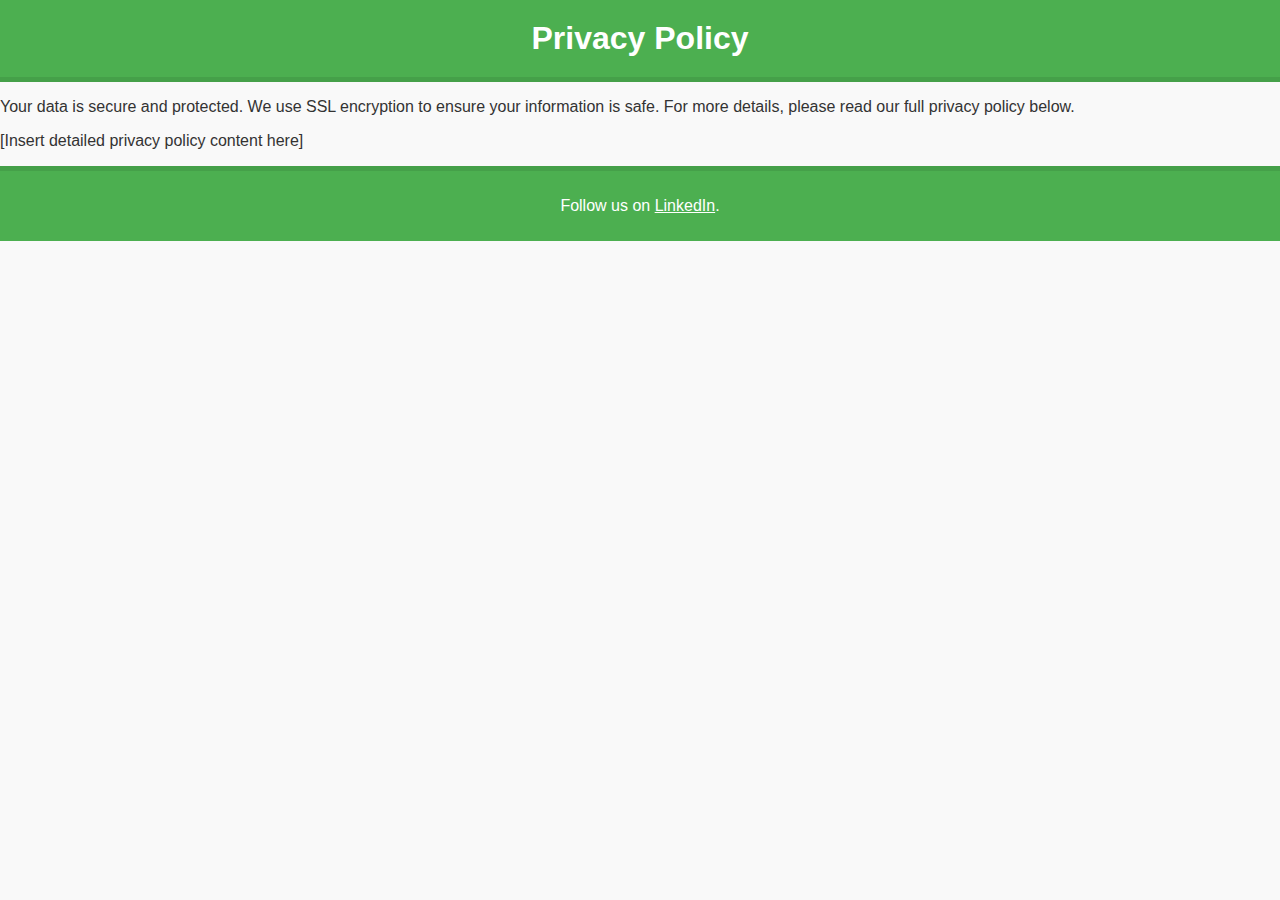
==== privacy-policy.html @ d7fbc948 "Add files via upload" ====
<!DOCTYPE html>
<html lang="en">
<head>
    <meta charset="UTF-8">
    <meta name="viewport" content="width=device-width, initial-scale=1.0">
    <title>Privacy Policy</title>
    <link rel="stylesheet" href="styles.css">
</head>
<body>
    <header>
        <h1>Privacy Policy</h1>
    </header>
    <main>
        <p>Your data is secure and protected. We use SSL encryption to ensure your information is safe. For more details, please read our full privacy policy below.</p>
        <p>[Insert detailed privacy policy content here]</p>
    </main>
    <footer>
        <p>Follow us on <a href="https://www.linkedin.com/in/ramon-ferrari-58b8712b8?utm_source=share&utm_campaign=share_via&utm_content=profile&utm_medium=ios_app" target="_blank">LinkedIn</a>.</p>
    </footer>
</body>
</html>
---- styles.css ----
body {
    font-family: Arial, sans-serif;
    margin: 0;
    padding: 0;
    background-color: #f9f9f9;
    color: #333;
}

header {
    background-color: #4CAF50;
    color: white;
    padding: 20px;
    text-align: center;
    border-bottom: 5px solid #45a049;
}

header h1 {
    margin: 0;
    font-size: 2em;
}

.header-buttons {
    display: flex;
    justify-content: center;
    gap: 10px;
}

button {
    background-color: #4CAF50;
    color: white;
    padding: 15px 25px;
    margin: 20px;
    border: none;
    border-radius: 5px;
    cursor: pointer;
    font-size: 1em;
    transition: background-color 0.3s;
}

button:hover {
    background-color: #45a049;
}

button.active {
    background-color: #388e3c;
}

.buttons-container {
    display: flex;
    justify-content: space-between;
    margin: 20px 10px;
}

.buttons-container button {
    flex: 1;
    margin: 0 10px;
}

button.why-free-btn, button.contact-btn {
    background-color: #357a38;
    color: white;
    border-radius: 5px;
}

.form-container {
    display: none;
    padding: 20px;
    background-color: white;
    margin: 20px;
    border: 1px solid #ccc;
    border-radius: 5px;
}

.form-container.active {
    display: block;
}

label {
    display: block;
    margin-top: 10px;
    font-weight: bold;
}

input, textarea {
    width: 100%;
    padding: 10px;
    margin-top: 5px;
    margin-bottom: 20px;
    border: 1px solid #ccc;
    border-radius: 5px;
    box-sizing: border-box;
}

textarea {
    resize: vertical;
    height: 100px;
}

footer {
    background-color: #4CAF50;
    color: white;
    text-align: center;
    padding: 10px 0;
    border-top: 5px solid #45a049;
}

footer a {
    color: white;
    text-decoration: underline;
}

footer a:hover {
    text-decoration: none;
}

.modal {
    display: none;
    position: fixed;
    z-index: 1;
    left: 0;
    top: 0;
    width: 100%;
    height: 100%;
    overflow: auto;
    background-color: rgba(0, 0, 0, 0.4);
    padding-top: 60px;
}

.modal-content {
    background-color: #fefefe;
    margin: 5% auto;
    padding: 20px;
    border: 1px solid #888;
    width: 80%;
    border-radius: 5px;
    color: #333;
}

.close {
    color: #aaa;
    float: right;
    font-size: 28px;
    font-weight: bold;
}

.close:hover, .close:focus {
    color: black;
    text-decoration: none;
    cursor: pointer;
}

.tooltip {
    font-weight: normal;
    color: #4CAF50;
    cursor: pointer;
    display: inline-block;
    position: relative;
    margin-left: 10px;
    border: 1px solid #4CAF50;
    border-radius: 50%;
    width: 20px;
    height: 20px;
    text-align: center;
    line-height: 20px;
}

.tooltip::after {
    content: attr(data-tooltip);
    background-color: #333;
    color: #fff;
    padding: 5px;
    border-radius: 5px;
    position: absolute;
    top: 100%;
    left: 50%;
    transform: translateX(-50%);
    white-space: normal;
    width: 200px;
    z-index: 10;
    opacity: 0;
    visibility: hidden;
    transition: opacity 0.3s, visibility 0.3s;
}

.tooltip:hover::after {
    opacity: 1;
    visibility: visible;
}

.submit-btn {
    background-color: #4CAF50;
    color: white;
    padding: 15px 25px;
    border: none;
    border-radius: 5px;
    cursor: pointer;
    font-size: 1em;
    transition: background-color 0.3s;
    width: auto;
    display: block;
    margin: 0 auto;
}

.submit-btn:hover {
    background-color: #45a049;
}

.submit-btn:active {
    background-color: #388e3c;
}
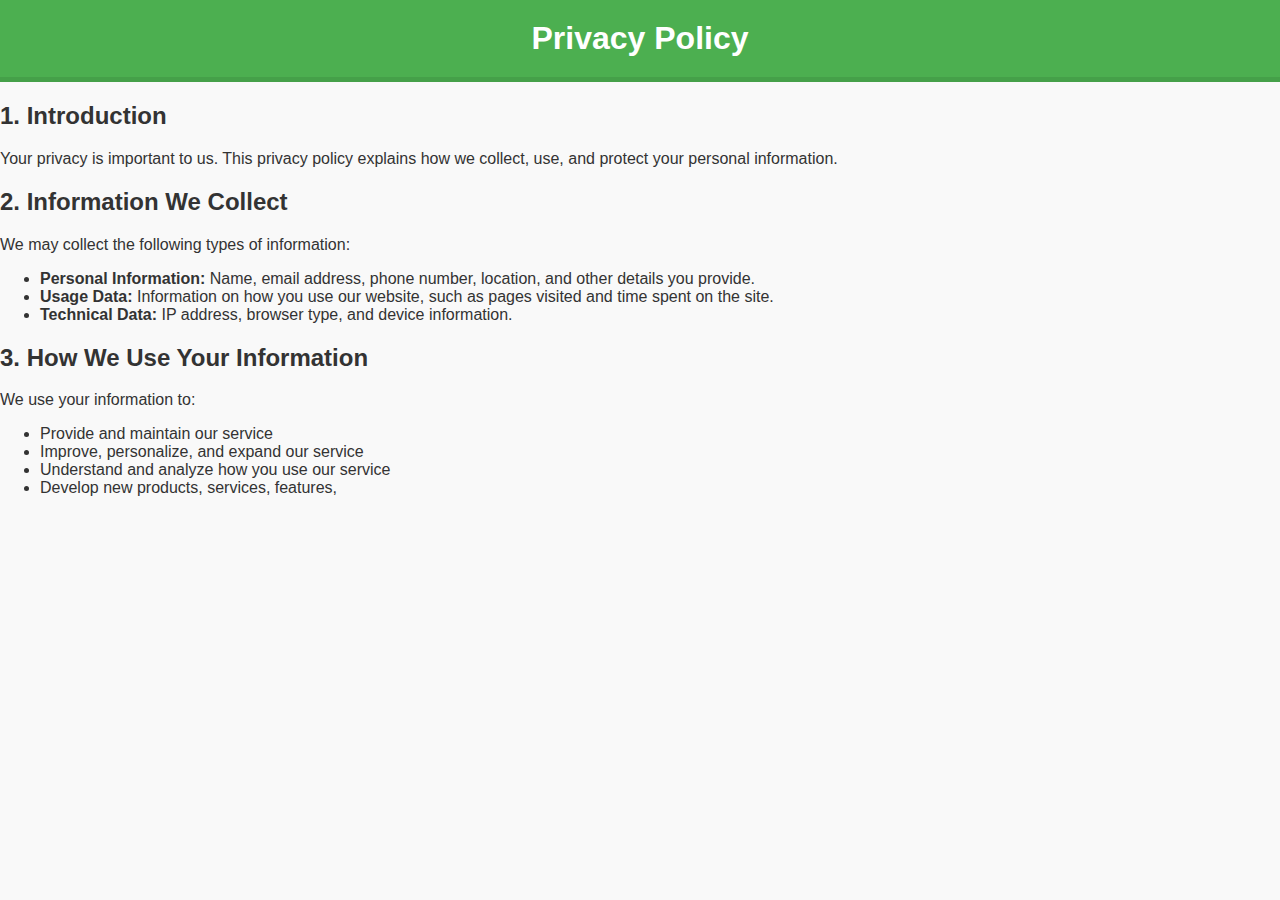
==== commit 02253ad4: "Update privacy-policy.html" ====
--- a/privacy-policy.html
+++ b/privacy-policy.html
@@ -11,11 +11,21 @@
         <h1>Privacy Policy</h1>
     </header>
     <main>
-        <p>Your data is secure and protected. We use SSL encryption to ensure your information is safe. For more details, please read our full privacy policy below.</p>
-        <p>[Insert detailed privacy policy content here]</p>
-    </main>
-    <footer>
-        <p>Follow us on <a href="https://www.linkedin.com/in/ramon-ferrari-58b8712b8?utm_source=share&utm_campaign=share_via&utm_content=profile&utm_medium=ios_app" target="_blank">LinkedIn</a>.</p>
-    </footer>
-</body>
-</html>+        <h2>1. Introduction</h2>
+        <p>Your privacy is important to us. This privacy policy explains how we collect, use, and protect your personal information.</p>
+
+        <h2>2. Information We Collect</h2>
+        <p>We may collect the following types of information:</p>
+        <ul>
+            <li><strong>Personal Information:</strong> Name, email address, phone number, location, and other details you provide.</li>
+            <li><strong>Usage Data:</strong> Information on how you use our website, such as pages visited and time spent on the site.</li>
+            <li><strong>Technical Data:</strong> IP address, browser type, and device information.</li>
+        </ul>
+
+        <h2>3. How We Use Your Information</h2>
+        <p>We use your information to:</p>
+        <ul>
+            <li>Provide and maintain our service</li>
+            <li>Improve, personalize, and expand our service</li>
+            <li>Understand and analyze how you use our service</li>
+            <li>Develop new products, services, features,
